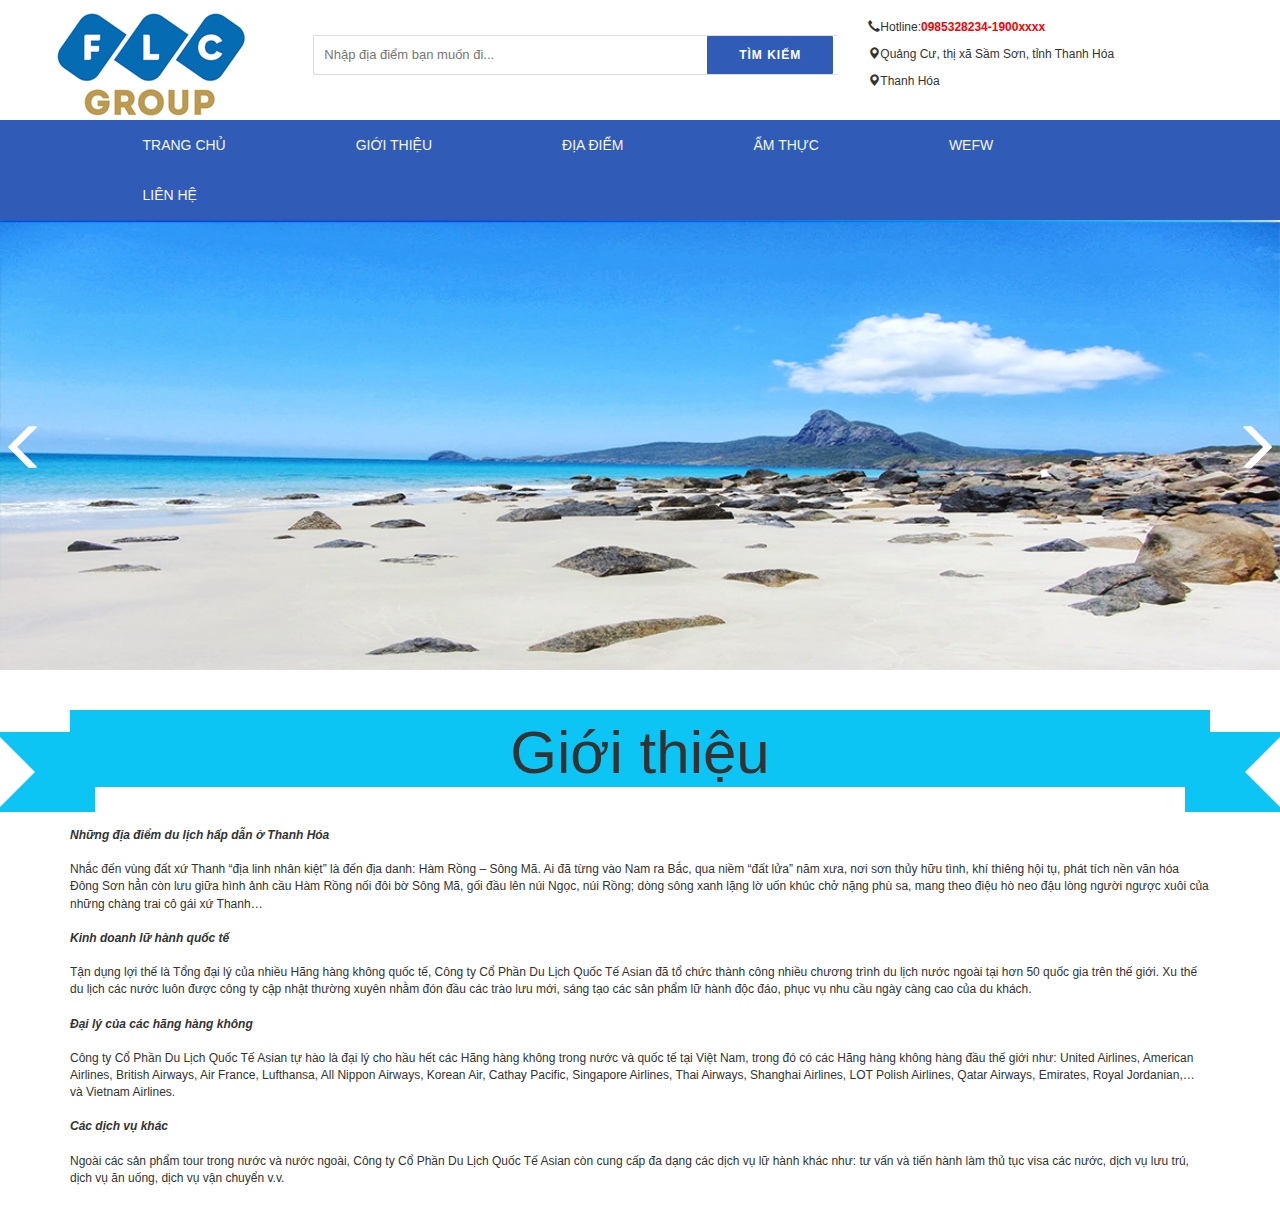
==== about.html @ 5fa5d6b9 "12222" ====
<!DOCTYPE html>
<html lang="en">
<head>
    <meta charset="UTF-8">
    <title>GIỚI THIỆU</title>
    <meta name="viewport" content="width=device-width, initial-scale=1">
    <link rel="stylesheet" href="css/bootstrap.min.css">
    <link rel="stylesheet" href="css/style.css">
    <link rel="stylesheet" href="css/nivo-slider.css" type="text/css"/>


</head>
<body>
<header class="container-fluid">
    <div class="row ">
        <div class="col-lg-2 col-sm-3 col-md-4 col-xs-12 position">
            <a class="logo logo-positon" href="#"><img src="img/logo.png" alt="logo"></a>
        </div>
        <div class="col-lg-6 col-sm-4 col-md-4 col-xs-12 position">
            <div class="search-box">
                <form>
                    <input type="text" name="query" placeholder="Nhập địa điểm bạn muốn đi..." id="search">
                    <button type="submit" id="submit-button" class="search-btn-bg"><span>Tìm kiếm</span></button>
                </form>
            </div>
        </div>
        <div class="col-lg-4 col-sm-5 col-md-4 col-xs-12 position">
            <div class="address-heard logo-positon">
                <p><i class="glyphicon glyphicon-earphone"></i>Hotline:<span style="color: red; font-weight: 600;">0985328234-1900xxxx</span>
                </p>
                <p><i class="glyphicon glyphicon-map-marker"></i>Quảng Cư, thị xã Sầm Sơn, tỉnh Thanh Hóa</p>
                <p><i class="glyphicon glyphicon-map-marker"></i>Thanh Hóa</p>
            </div>
        </div>

    </div>
    <div class="row">
        <nav class="navbar navbar-default navbar-none" role="navigation">
            <!-- Brand and toggle get grouped for better mobile display -->
            <div class="navbar-header">
                <button type="button" class="navbar-toggle" data-toggle="collapse" data-target=".navbar-ex1-collapse">
                    <span class="sr-only">Toggle navigation</span>
                    <span class="icon-bar"></span>
                    <span class="icon-bar"></span>
                    <span class="icon-bar"></span>
                </button>
            </div>

            <!-- Collect the nav links, forms, and other content for toggling -->
            <div class="collapse navbar-collapse navbar-ex1-collapse">
                <ul id="menu-center" class="nav navbar-nav menu-text">
                    <li><a class="text-uppercase" style="color: #f5f5f5;" href="index.html">Trang chủ</a></li>
                    <li><a class="text-uppercase" style="color: #f5f5f5;" href="#">giới thiệu</a></li>
                    <li><a class="text-uppercase" style="color: #f5f5f5;" href="#">Địa điểm</a></li>
                    <li><a class="text-uppercase" style="color: #f5f5f5;" href="#">Ẩm thực</a></li>
                    <li><a class="text-uppercase" style="color: #f5f5f5;" href="#">wefw</a></li>
                    <li><a class="text-uppercase" style="color: #f5f5f5;" href="#">Liên hệ</a></li>
                </ul>
                <!--<ul class="nav navbar-nav navbar-right">-->
                <!--<li><a href="#">Link</a></li>-->
                <!--</ul>-->
            </div><!-- /.navbar-collapse -->
        </nav>
    </div>
    <div class="row">
        <div class="banner">
            <div id="slider" class="nivoSlider" style="height: 450px">
                <img src="img/slider1.png" alt=""/>
                <img src="img/slider2.png" alt="" title=""/>
                <img src="img/sileder3.png" alt="" title=""/>
                <img src="img/slider4.png" alt=""/>
            </div>
            <div id="htmlcaption" class="nivo-html-caption">
                <strong>This</strong> is an example of a <em>HTML</em> caption with <a href="#">a link</a>.
            </div>
        </div>
    </div>
</header>
<div class="main-container col2-right-layout">
    <div class="main container">
        <div class="row">
            <div class="col-xs-12">
                <div class="ribbon">
                    <div class="ribbon-fold"><h2 class="page-title"
                                                 style="text-align: center; font-size: 60px;padding-top: 10px;">Giới
                        thiệu</h2></div>
                </div>
                <div class="page">
                    <p><strong><em>Những địa điểm du lịch hấp dẫn ở Thanh Hóa</em></strong><br/>
                        &nbsp;<br/>
                        Nhắc đến vùng đất xứ Thanh “địa linh nhân kiệt” là đến địa danh: Hàm Rồng – Sông Mã. Ai đã từng
                        vào Nam ra Bắc, qua niềm “đất lửa” năm xưa, nơi sơn thủy hữu tình, khí thiêng hội tụ, phát tích
                        nền văn hóa Đông Sơn hẳn còn lưu giữa hình ảnh cầu Hàm Rồng nối đôi bờ Sông Mã, gối đầu lên núi
                        Ngọc, núi Rồng; dòng sông xanh lặng lờ uốn khúc chở nặng phù sa, mang theo điệu hò neo đậu lòng
                        người ngược xuôi của những chàng trai cô gái xứ Thanh…<br/>
                        &nbsp;<br/>
                        <strong><em>Kinh doanh lữ hành quốc tế</em></strong><br/>
                        &nbsp;<br/>
                        Tận dụng lợi thế là Tổng đại lý của nhiều Hãng hàng không quốc tế, Công ty Cổ Phần Du Lịch Quốc
                        Tế Asian đã tổ chức thành công nhiều chương trình du lịch nước ngoài tại hơn 50 quốc gia trên
                        thế giới. Xu thế du lịch các nước luôn được công ty&nbsp;cập nhật thường xuyên nhằm đón đầu các
                        trào lưu mới, sáng tạo các sản phẩm lữ hành độc đáo, phục vụ nhu cầu ngày càng cao của du khách.<br/>
                        &nbsp;<br/>
                        <strong><em>Đại lý của các hãng hàng không</em></strong><br/>
                        &nbsp;<br/>
                        Công ty Cổ Phần Du Lịch Quốc Tế Asian tự hào là đại lý cho hầu hết các Hãng hàng không trong
                        nước và quốc tế tại Việt Nam, trong đó có các Hãng hàng không hàng đầu thế giới như: United
                        Airlines, American Airlines, British Airways, Air France, Lufthansa, All Nippon Airways, Korean
                        Air, Cathay Pacific, Singapore Airlines, Thai Airways, Shanghai Airlines, LOT Polish Airlines,
                        Qatar Airways, Emirates, Royal Jordanian,… và Vietnam Airlines.<br/>
                        &nbsp;<br/>
                        <strong><em>Các dịch vụ khác</em></strong><br/>
                        &nbsp;<br/>
                        Ngoài các sản phẩm tour trong nước và nước ngoài, Công ty Cổ Phần Du Lịch Quốc Tế Asian còn cung
                        cấp đa dạng các dịch vụ lữ hành khác như: tư vấn và tiến hành làm thủ tục visa các nước, dịch vụ
                        lưu trú, dịch vụ ăn uống, dịch vụ vận chuyển v.v.<br/>
                        &nbsp;</p>

                </div>
            </div>
        </div>
    </div>
</div>
<script src="js/jquery-3.1.1.min.js"></script>
<script src="js/bootstrap.min.js"></script>
<script src="js/jquery.nivo.slider.pack.js" type="text/javascript"></script>
<script type="text/javascript">
    $(window).on('load', function () {
        $('#slider').nivoSlider();
    });
</script>
</body>
</html>
---- css/style.css ----
body {
    font-size: 12px;
    background: #fff;
    vertical-align: middle;
    font-family: 'Roboto', sans-serif;
}
.log img {
    width: 100%;
}
.position {
    position: relative;
    height: 120px;

}
@media (min-width: 1200px) {
    .position {
    padding-left: 100px;

    }
    .logo-positon {
     padding-left: 80px;
    }
    }
.logo-positon {
    position: absolute;
    top: 50%;
    left: 50%;
    transform: translate(-50%, -50%);
}
#menu-center {
    padding: 0 5%;
}
.search-box {
    width: 100%;
    margin: 35px auto 0px;
    float: right;
    position: relative;
    border-radius: 2px;
    border: 1px solid #ddd;
    border-right: none;
}
#search {
    margin: 0;
    width: 75%;
    font-size: 13px;
    height: 36px;
    color: #333;
    border: none;
    padding: 0 10px;
    outline: none;
    float: left;
    border-right: none;
}
.search-btn-bg {
    background-color: #305CB7;
    border: 1px solid #305CB7;
    border-radius: 0 1px 1px 0;
    color: #fff;
    cursor: pointer;
    font-weight: bold;
    height: 38px;
    line-height: 17px;
    padding: 6px 14px;
    text-transform: uppercase;
    font-family: 'Roboto', sans-serif;
    font-size: 12px;
    width: 24%;
    letter-spacing: 1px;
    white-space: nowrap;
}
.title.center {
    height: 83px;
    line-height: 83px;
    background: url(../img/bg-tour-yeu-thich.jpg) no-repeat;
    text-align: center;
    margin-bottom: 20px;
}
.address-heard {
    width: 100%;
    float:left;
    padding-left: 15px;

}
.navbar-none {
    margin-bottom:0;
    border:none;
    background:#305CB7;
    border-radius:0 ;
}
#menu-center li{
    padding:0 50px;
}
#menu-center >li >a {
    font-size: 14px;
}
/*.menu-text {*/
    /*width: 100%;*/
/*}*/
/*.menu-text li {*/
    /*padding: 0 60px;*/
/*}*/
.title-bg {
    height: 83px;
    line-height: 83px;
    background: url(../img/bg-tour-yeu-thich.jpg) no-repeat;
    text-align: center;
    margin-bottom: 20px;
    margin-top: 20px;
}
.title-bg h2 {
    color: #305CB7;
    display: inline-block;
    font-family: 'Roboto', sans-serif;
    font-size: 20px;
    font-weight: 600;
    position: relative;
    text-transform: uppercase;
    letter-spacing: 1px;
    line-height: 83px;
    margin: 0px;
}
/*home*/
.col-item {
    position: relative;
    margin-bottom: 20px;
}
.col-home .item-content {
    background: url("../img/bg_50black.png") repeat;
    position: absolute;
    bottom: 0px;
    width: 100%;
    text-align: left;
    color: #fff;
    padding: 0px 10px;
    font-size: 15px;
    cursor: pointer;
    overflow: hidden;
    display: block;
    height: 86px;
    transition: all 0.3s ease-out 0s;
}
.col-home .col-item:hover .item-content {
    height: 50%;
    color: #FFF301;
}
.col-home .item-content a {
    color: #fff;
    width: 100%;
    display: BLOCK;
}
.col-home .col-item:hover a {
    color: #FFF301;
}
.col-home .col-item:hover .special-price .price {
    color: #FFF301;
}
.col-home .col-home .col-content:hover .info .info-inner .item-title a {
    color: #FFF301;
}
.col-home .special-price .price {
    font-size: 15px;
    color: #FFFFFF;
    font-weight: normal;
}
.col-home .col-item .info .info-inner .item-title {
    padding-top: 10px;
}
.col-home .col-item .info .info-inner .item-title a {
    text-transform: uppercase;
    font-weight: 600;
}
.product-type {
    color:#E33729;
}
.post-image {
    float: left;
    width: 25%;
    margin: 10px 15px;
}
.col-item .price-box {
    margin: 3px 0;
    min-height: 20px;
    float: left;
    margin-left: 15px;
    background: #F5F5F5;
    padding: 15px;
    border: 1px solid #E2E2E2;
}
.col-home .col-item .price-box {
    float: initial!important;
    margin-left: 0;
    background: none!important;
    padding: 0!important;
    border: none!important;
}
.item-type a {
    text-decoration: none;
}
.item-title a {
    text-decoration: none;
}
.image-container {
    position: relative;
}
span.flag {
    background: url(../img/hot.png);
    height: 100px;
    display: block;
    position: absolute;
    top: -4px;
    background-size: 100%;
    /*padding: 0px 0px 0px 10px;*/
    padding-right: 0;
    width: 100px;
    right: 0px;
    color: #fff;
    line-height: 48px;
    text-transform: uppercase;
    /*font-size: 13px;*/
}



/*ưidget*/

.ribbon {
    width: 100%;
    position: relative;
    background: #0CC5F4;
    height: 77px;
    margin: 40px auto;
}

.ribbon::before, .ribbon::after {
    content: "";
    position: absolute;
    display: block;
    bottom: -25px;
    border: 40px solid #0CC5F4;
    z-index: -1;
}

.ribbon::before {
    left: -75px;
    border-right-width: 60px;
    border-left-color: transparent;
}

.ribbon::after {
    right: -75px;
    border-left-width: 60px;
    border-right-color: transparent;
}

.ribbon .ribbon-fold:before,
.ribbon .ribbon-fold:after {
    content: "";
    position: absolute;
    display: block;
    border-style: solid;
    border-color: #0CC5F4 transparent transparent transparent;
    bottom: -25px;
}

.ribbon .ribbon-fold:before {
    left: 0;
    border-width: 25px 0 0 25px;
}

.ribbon .ribbon-fold:after {
    right: 0;
    border-width: 25px 25px 0 0;
}
/*-------footer*/
.social .fb a:before {
    content: "\f09a";
    font-family: FontAwesome;
}
.social .fb a {
    background: #3C5B9B;
    font-size: 18px;
    line-height: 35px;
    display: inline-block;
    width: 35px;
    height: 35px;
    color: #fff;
    text-align: center;
    padding: 0;
}
.social .fb a:hover {
    background: #3C5B9B;
}
.social .tw a:before {
    content: "\f099";
    font-family: FontAwesome;
}
.social .tw a {
    background: #359BED;
    font-size: 18px;
    line-height: 35px;
    display: inline-block;
    width: 35px;
    height: 35px;
    color: #fff;
    text-align: center;
    padding: 0;
}
.social .tw a:hover {
    background: #359BED;
}
.social .googleplus a:before {
    content: "\f0d5";
    font-family: FontAwesome;
}
.social .googleplus a {
    background: #E33729;
    font-size: 18px;
    line-height: 35px;
    display: inline-block;
    width: 35px;
    height: 35px;
    color: #fff;
    text-align: center;
    padding: 0;
}
.social .googleplus a:hover {
    background: #E33729;
}
.social .rss a:before {
    content: "\f09e";
    font-family: FontAwesome;
}
.social .rss a {
    content: "\f09e";
    font-family: FontAwesome;
    background: #FD9F13;
    font-size: 18px;
    line-height: 35px;
    display: inline-block;
    width: 35px;
    height: 35px;
    color: #fff;
    text-align: center;
    padding: 0;
}
.social .rss a:hover {
    background: #FD9F13;
}
.social .pintrest a:before {
    content: "\f0d3";
    font-family: FontAwesome;
}
.social .pintrest a {
    content: "\f0d3";
    font-family: FontAwesome;
    background: #cb2027;
    font-size: 18px;
    line-height: 35px;
    display: inline-block;
    width: 35px;
    height: 35px;
    color: #fff;
    text-align: center;
    padding: 0;
}
.social .pintrest a:hover {
    background: #cb2027;
}
.social .linkedin a:before {
    content: "\f0e1";
    font-family: FontAwesome;
}
.social .linkedin a {
    content: "\f0e1";
    font-family: FontAwesome;
    background: #027ba5;
    font-size: 18px;
    line-height: 35px;
    display: inline-block;
    width: 35px;
    height: 35px;
    color: #fff;
    text-align: center;
    padding: 0;
}
.social .linkedin a:hover {
    background: #027ba5;
}
.social .youtube a:before {
    content: "\f167";
    font-family: FontAwesome;
}
.social .youtube a {
    background: #F03434;
    font-size: 18px;
    line-height: 35px;
    display: inline-block;
    width: 35px;
    height: 35px;
    color: #fff;
    text-align: center;
    padding: 0;
}
.social .youtube a:hover {
    background: #F03434;
}
.social {
    position: fixed;
    z-index: 10;
    right: 0px;
    bottom: 0
}
.social ul {
    float: left;
    margin: 0px;
    list-style: none;
    padding: 0px;
}
.social ul li {
    margin: 0px 0px 0px 7px;
    display: block;
}
.social a {
    transition: background 400ms ease-in-out;
}
#toTop {
    color: #fff;
    text-align: center;
    bottom: 30px;
    display: none;
    height: 35px;
    line-height: 35px;
    overflow: hidden;
    position: fixed;
    right: 35px;
    text-decoration: none;
    width: 40px;
    background: url(../img/to-top-arrow.png) no-repeat center;
    background-color: #000;
    text-transform: uppercase;
    z-index: 100;
}
#toTop:hover {
    color: #fff;
    background-color: #000;
}
.bg-footer {
    background-color: #000000;
    font-family: 'Roboto', sans-serif;
    font-size: 15px;
}
.footer-icon i {
    padding-right: 15px;
}
.footer-pad h4{
    text-align: center;
    color:#ffffff ;
}
.footer-pad li {
    float: left;
    padding-left: 10px;
    padding-bottom: 5px;
}
a:hover{
    text-decoration: none;
}
.contacts-info {
    color: #ffffff;
}
---- css/nivo-slider.css ----
.nivoSlider {
	position:relative;
	width:100%;
	height:auto;
	overflow: hidden;
}
.nivoSlider img {
	position:absolute;
	top:0px;
	left:0px;
	max-width: none;

}
.nivo-main-image {
	display: block !important;
	position: relative !important; 
	width: 100% !important;
}

/* If an image is wrapped in a link */
.nivoSlider a.nivo-imageLink {
	position:absolute;
	top:0px;
	left:0px;
	width:100%;
	height:100%;
	border:0;
	padding:0;
	margin:0;
	z-index:6;
	display:none;
	background:white; 
	filter:alpha(opacity=0); 
	opacity:0;
}
/* The slices and boxes in the Slider */
.nivo-slice {
	display:block;
	position:absolute;
	z-index:5;
	height:100%;
	top:0;
}
.nivo-box {
	display:block;
	position:absolute;
	z-index:5;
	overflow:hidden;
}
.nivo-box img { display:block; }

/* Caption styles */
.nivo-caption {
	position:absolute;
	left:0px;
	bottom:0px;
	background:#000;
	color:#fff;
	width:100%;
	z-index:8;
	padding: 5px 10px;
	opacity: 0.8;
	overflow: hidden;
	display: none;
	-moz-opacity: 0.8;
	filter:alpha(opacity=8);
	-webkit-box-sizing: border-box; /* Safari/Chrome, other WebKit */
	-moz-box-sizing: border-box;    /* Firefox, other Gecko */
	box-sizing: border-box;         /* Opera/IE 8+ */
}
.nivo-caption p {
	padding:5px;
	margin:0;
}
.nivo-caption a {
	display:inline !important;
}
.nivo-html-caption {
    display:none;
}
/* Direction nav styles (e.g. Next & Prev) */
.nivo-directionNav a {
	position:absolute;
	top:45%;
	z-index:9;
	cursor:pointer;
	text-decoration: none;
}
.nivo-prevNav {
	left:0px;
	font-size: 50px;
	color: #ffffff;
}
.nivo-nextNav {
	right:0px;
	font-size: 50px;
	color: #ffffff;
}
/* Control nav styles (e.g. 1,2,3...) */
/*.nivo-controlNav {*/
	/*text-align:center;*/
	/*padding: 15px 0;*/
/*}*/
/*.nivo-controlNav a {*/
	/*cursor:pointer;*/
/*}*/
/*.nivo-controlNav a.active {*/
	/*font-weight:bold;*/
/*}*/
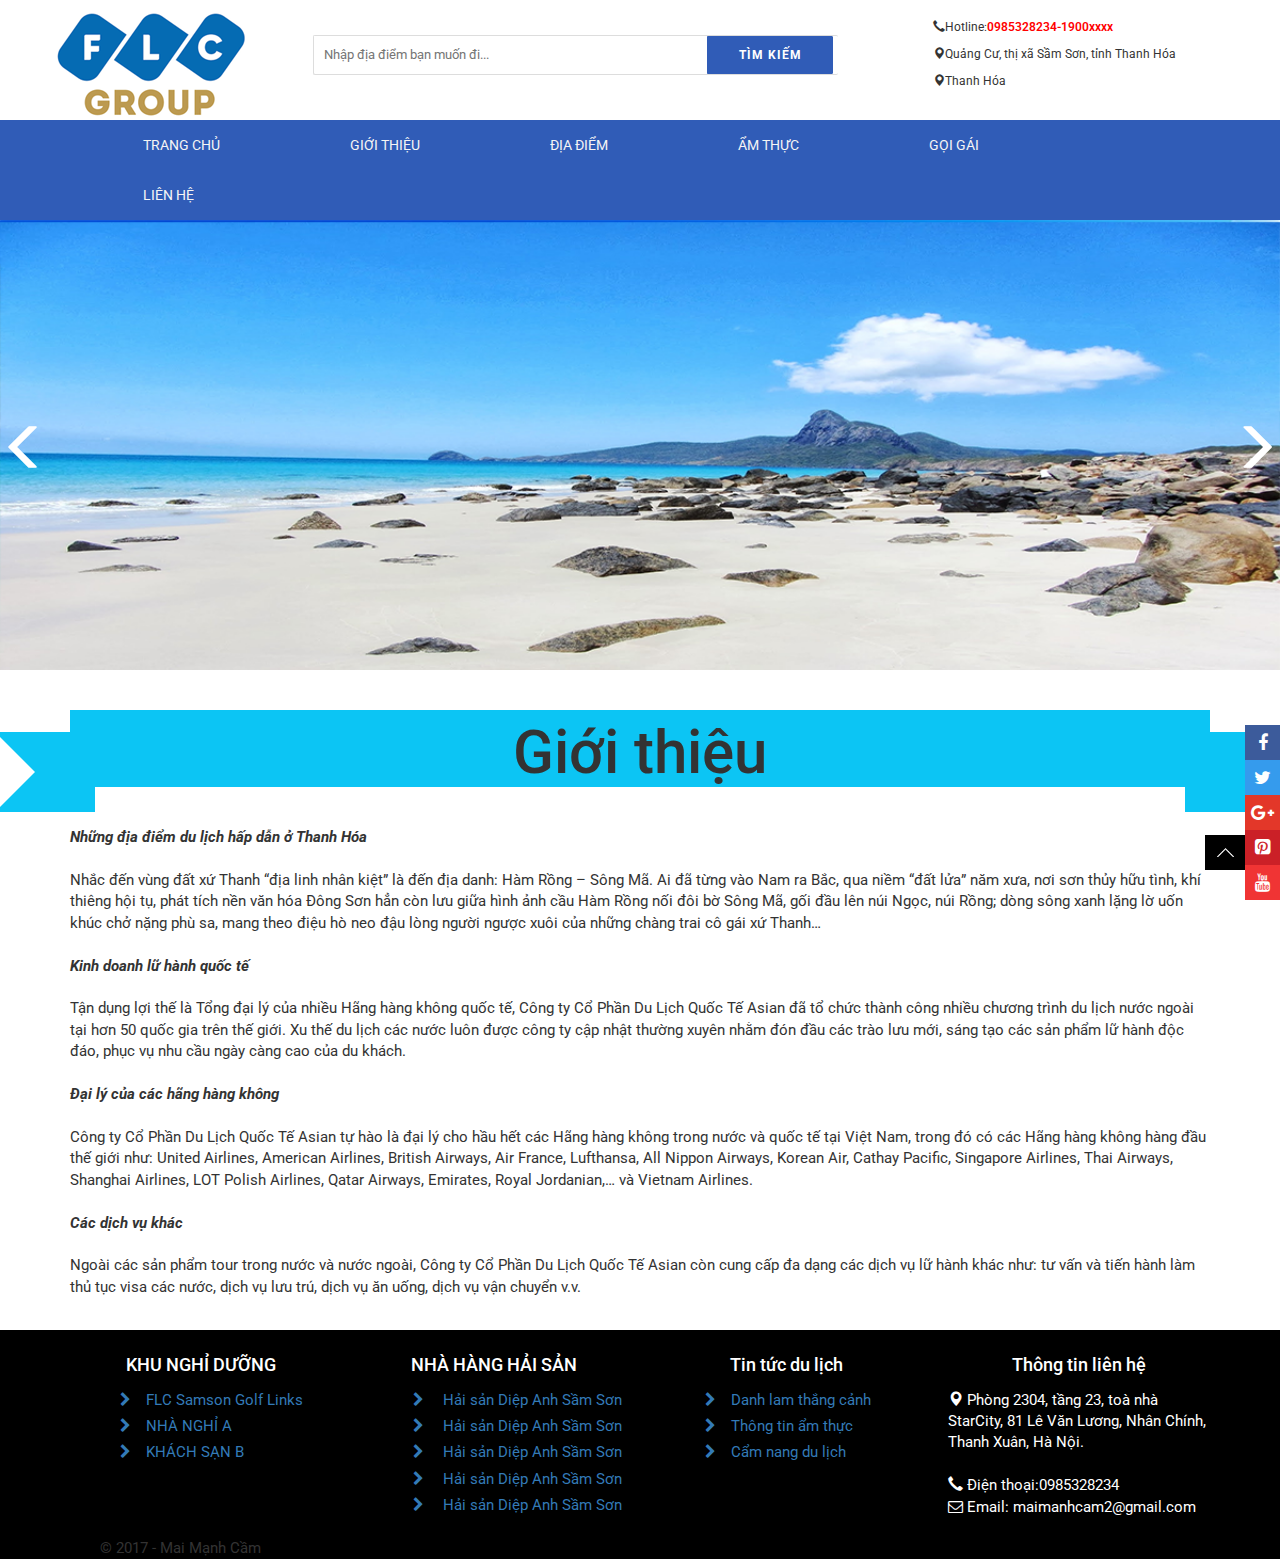
==== commit e7b0468d: "lan2" ====
--- a/about.html
+++ b/about.html
@@ -2,13 +2,15 @@
 <html lang="en">
 <head>
     <meta charset="UTF-8">
-    <title>GIỚI THIỆU</title>
+    <title>XỨ THANH</title>
     <meta name="viewport" content="width=device-width, initial-scale=1">
     <link rel="stylesheet" href="css/bootstrap.min.css">
     <link rel="stylesheet" href="css/style.css">
     <link rel="stylesheet" href="css/nivo-slider.css" type="text/css"/>
-
-
+    <link href="https://maxcdn.bootstrapcdn.com/font-awesome/4.7.0/css/font-awesome.min.css" rel="stylesheet"
+          integrity="sha384-wvfXpqpZZVQGK6TAh5PVlGOfQNHSoD2xbE+QkPxCAFlNEevoEH3Sl0sibVcOQVnN" crossorigin="anonymous">
+    <link href='//fonts.googleapis.com/css?family=Roboto:400,500,700' rel='stylesheet' type='text/css'/>
+    <link href="https://fonts.googleapis.com/css?family=Roboto" rel="stylesheet">
 </head>
 <body>
 <header class="container-fluid">
@@ -48,12 +50,12 @@
 
             <!-- Collect the nav links, forms, and other content for toggling -->
             <div class="collapse navbar-collapse navbar-ex1-collapse">
-                <ul id="menu-center" class="nav navbar-nav menu-text">
-                    <li><a class="text-uppercase" style="color: #f5f5f5;" href="index.html">Trang chủ</a></li>
-                    <li><a class="text-uppercase" style="color: #f5f5f5;" href="#">giới thiệu</a></li>
+                <ul id="menu-center" class="nav navbar-nav menu-text ">
+                    <li><a class="text-uppercase" style="color: #f5f5f5;" href="#">Trang chủ</a></li>
+                    <li><a class="text-uppercase" style="color: #f5f5f5;" href="about.html">giới thiệu</a></li>
                     <li><a class="text-uppercase" style="color: #f5f5f5;" href="#">Địa điểm</a></li>
                     <li><a class="text-uppercase" style="color: #f5f5f5;" href="#">Ẩm thực</a></li>
-                    <li><a class="text-uppercase" style="color: #f5f5f5;" href="#">wefw</a></li>
+                    <li><a class="text-uppercase" style="color: #f5f5f5;" href="#">gọi gái</a></li>
                     <li><a class="text-uppercase" style="color: #f5f5f5;" href="#">Liên hệ</a></li>
                 </ul>
                 <!--<ul class="nav navbar-nav navbar-right">-->
@@ -121,6 +123,66 @@
         </div>
     </div>
 </div>
+<footer class="container-fluid bg-footer">
+    <div class="container">
+        <div class="row">
+            <div class="col-md-3 col-sm-4 footer-pad">
+                <h4>KHU NGHỈ DƯỠNG</h4>
+                <ul class="footer-icon" style="list-style: none;">
+                    <li class=""><a href=""><i class="fa fa-chevron-right" aria-hidden="true"></i>FLC Samson Golf Links</a></li>
+                    <li class=""><a href=""><i class="fa fa-chevron-right" aria-hidden="true"></i>NHÀ NGHỈ A</a></li>
+                    <li class=""><a href=""><i class="fa fa-chevron-right" aria-hidden="true"></i>KHÁCH SẠN B</a></li>
+                </ul>
+            </div>
+            <div class="col-md-3 col-sm-4 footer-pad">
+                <h4>NHÀ HÀNG HẢI SẢN</h4>
+                <ul class="footer-icon" style="list-style: none;">
+                    <li class="first"><a href=""><i class="fa fa-chevron-right" aria-hidden="true"></i> Hải sản Diệp Anh Sầm Sơn</a></li>
+                    <li class="first"><a href=""><i class="fa fa-chevron-right" aria-hidden="true"></i> Hải sản Diệp Anh Sầm Sơn</a></li>
+                    <li class="first"><a href=""><i class="fa fa-chevron-right" aria-hidden="true"></i> Hải sản Diệp Anh Sầm Sơn</a></li>
+                    <li class="first"><a href=""><i class="fa fa-chevron-right" aria-hidden="true"></i> Hải sản Diệp Anh Sầm Sơn</a></li>
+                    <li class="first"><a href=""><i class="fa fa-chevron-right" aria-hidden="true"></i> Hải sản Diệp Anh Sầm Sơn</a></li>
+                </ul>
+            </div>
+            <div class="col-md-3 col-sm-4 footer-pad">
+                <h4>Tin tức du lịch</h4>
+                <ul class="footer-icon" style="list-style: none;">
+                    <li class=""><a href=""><i class="fa fa-chevron-right" aria-hidden="true"></i>Danh lam thắng cảnh</a></li>
+                    <li class=""><a href=""><i class="fa fa-chevron-right" aria-hidden="true"></i>Thông tin ẩm thực</a></li>
+                    <li class=""><a href=""><i class="fa fa-chevron-right" aria-hidden="true"></i>Cẩm nang du lịch</a></li>
+                </ul>
+            </div>
+            <div class="col-md-3 col-sm-4 footer-pad">
+                <h4>Thông tin liên hệ</h4>
+                <div class="contacts-info">
+                    <address>
+                        <i class="glyphicon glyphicon-map-marker"></i>&nbsp;Phòng 2304, tầng 23, toà nhà StarCity, 81 Lê Văn Lương, Nhân
+                        Chính,
+                        Thanh Xuân, Hà Nội.
+                        <address>
+                            <br><i class="glyphicon glyphicon-earphone"></i>&nbsp;Điện thoại:0985328234
+                            <br><i class="fa fa-envelope-o" aria-hidden="true"></i>&nbsp;Email: maimanhcam2@gmail.com
+                        </address>
+                    </address>
+                </div>
+            </div>
+        </div>
+        <div class="footer-bottom container">
+            <div class="col-xs-12 coppyright">&copy; 2017 - Mai Mạnh Cầm</div>
+        </div>
+    </div>
+    <div class="social">
+        <ul>
+            <li class="fb"><a href=""></a></li>
+            <li class="tw"><a href=""></a></li>
+            <li class="googleplus"><a href=""></a></li>
+            <li class="pintrest"><a href=""></a></li>
+            <li class="youtube"><a href=""></a></li>
+        </ul>
+        <a href="#" id="toTop" style="display: block;"><span id="toTopHover" style="opacity: 0;"></span></a>
+    </div>
+
+</footer>
 <script src="js/jquery-3.1.1.min.js"></script>
 <script src="js/bootstrap.min.js"></script>
 <script src="js/jquery.nivo.slider.pack.js" type="text/javascript"></script>
@@ -128,6 +190,20 @@
     $(window).on('load', function () {
         $('#slider').nivoSlider();
     });
+    (function () {
+        // Ẩn hiện icon go-top
+        $(window).scroll(function () {
+            if ($(window).scrollTop() == 0) {
+                $('#toTop').stop(false, true).fadeOut(600);
+            } else {
+                $('#toTop').stop(false, true).fadeIn(600);
+            }
+        });
+        $('#toTop').click(function () {
+            $('body,html').animate({scrollTop: 0}, 400);
+            return false;
+        })
+    })(jQuery);
 </script>
 </body>
-</html>+</html>
--- a/css/style.css
+++ b/css/style.css
@@ -78,8 +78,6 @@
 .address-heard {
     width: 100%;
     float:left;
-    padding-left: 15px;
-
 }
 .navbar-none {
     margin-bottom:0;
@@ -92,6 +90,16 @@
 }
 #menu-center >li >a {
     font-size: 14px;
+}
+@media (min-width: 1400px) {
+    .address-heard {
+        width: 100%;
+        float:left;
+        padding-left: 170px;
+    }
+    #menu-center li {
+        padding: 0 90px;
+    }
 }
 /*.menu-text {*/
     /*width: 100%;*/
@@ -455,6 +463,10 @@
 .footer-pad h4{
     text-align: center;
     color:#ffffff ;
+    padding-bottom: 5px;
+}
+.footer-pad {
+    padding-top: 15px;
 }
 .footer-pad li {
     float: left;
@@ -466,4 +478,9 @@
 }
 .contacts-info {
     color: #ffffff;
+}
+/*about*/
+.page {
+    font-family: 'Roboto', sans-serif;
+    font-size: 15px;
 }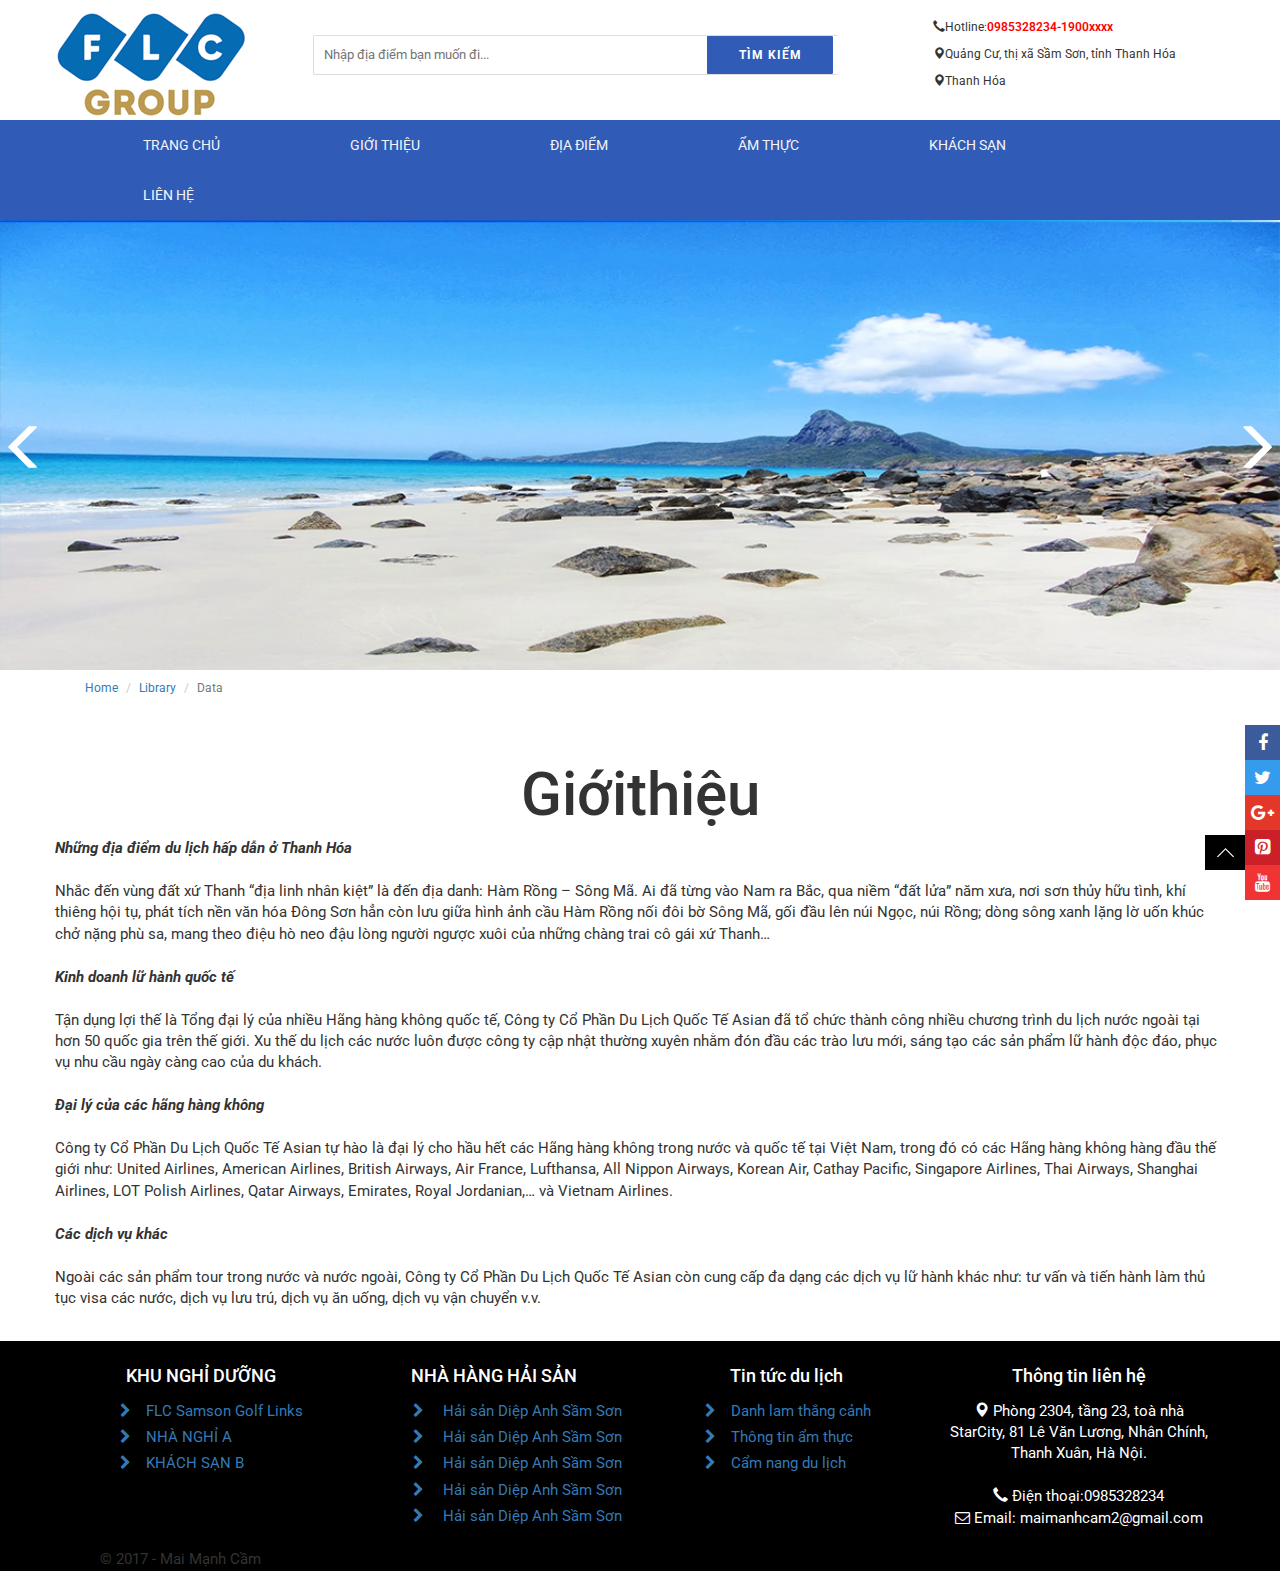
==== commit 94d6582a: "14/3/2017" ====
--- a/about.html
+++ b/about.html
@@ -2,7 +2,7 @@
 <html lang="en">
 <head>
     <meta charset="UTF-8">
-    <title>XỨ THANH</title>
+    <title>GIỚI THIỆU</title>
     <meta name="viewport" content="width=device-width, initial-scale=1">
     <link rel="stylesheet" href="css/bootstrap.min.css">
     <link rel="stylesheet" href="css/style.css">
@@ -51,11 +51,11 @@
             <!-- Collect the nav links, forms, and other content for toggling -->
             <div class="collapse navbar-collapse navbar-ex1-collapse">
                 <ul id="menu-center" class="nav navbar-nav menu-text ">
-                    <li><a class="text-uppercase" style="color: #f5f5f5;" href="#">Trang chủ</a></li>
+                    <li><a class="text-uppercase" style="color: #f5f5f5;" href="index.html">Trang chủ</a></li>
                     <li><a class="text-uppercase" style="color: #f5f5f5;" href="about.html">giới thiệu</a></li>
                     <li><a class="text-uppercase" style="color: #f5f5f5;" href="#">Địa điểm</a></li>
                     <li><a class="text-uppercase" style="color: #f5f5f5;" href="#">Ẩm thực</a></li>
-                    <li><a class="text-uppercase" style="color: #f5f5f5;" href="#">gọi gái</a></li>
+                    <li><a class="text-uppercase" style="color: #f5f5f5;" href="#">Khách sạn</a></li>
                     <li><a class="text-uppercase" style="color: #f5f5f5;" href="#">Liên hệ</a></li>
                 </ul>
                 <!--<ul class="nav navbar-nav navbar-right">-->
@@ -78,58 +78,80 @@
         </div>
     </div>
 </header>
-<div class="main-container col2-right-layout">
-    <div class="main container">
+<section class="container">
+    <div class="row">
+        <div class="col-lg-12 col-xs-12 col-sm-12 ">
+            <ol class="breadcrumb breadcrumb-bg">
+                <li><a href="#">Home</a></li>
+                <li><a href="#">Library</a></li>
+                <li class="active">Data</li>
+            </ol>
+        </div>
+    </div>
+    <div class="row">
         <div class="row">
-            <div class="col-xs-12">
+            <div class="col-lg-12 col-xs-12 col-sm-12">
                 <div class="ribbon">
-                    <div class="ribbon-fold"><h2 class="page-title"
-                                                 style="text-align: center; font-size: 60px;padding-top: 10px;">Giới
-                        thiệu</h2></div>
+                        <h2 class="" style="text-align: center; font-size: 60px;padding-top: 10px;">
+                            Giớithiệu</h2>
                 </div>
                 <div class="page">
                     <p><strong><em>Những địa điểm du lịch hấp dẫn ở Thanh Hóa</em></strong><br/>
                         &nbsp;<br/>
-                        Nhắc đến vùng đất xứ Thanh “địa linh nhân kiệt” là đến địa danh: Hàm Rồng – Sông Mã. Ai đã từng
-                        vào Nam ra Bắc, qua niềm “đất lửa” năm xưa, nơi sơn thủy hữu tình, khí thiêng hội tụ, phát tích
-                        nền văn hóa Đông Sơn hẳn còn lưu giữa hình ảnh cầu Hàm Rồng nối đôi bờ Sông Mã, gối đầu lên núi
-                        Ngọc, núi Rồng; dòng sông xanh lặng lờ uốn khúc chở nặng phù sa, mang theo điệu hò neo đậu lòng
+                        Nhắc đến vùng đất xứ Thanh “địa linh nhân kiệt” là đến địa danh: Hàm Rồng – Sông Mã. Ai
+                        đã từng
+                        vào Nam ra Bắc, qua niềm “đất lửa” năm xưa, nơi sơn thủy hữu tình, khí thiêng hội tụ,
+                        phát tích
+                        nền văn hóa Đông Sơn hẳn còn lưu giữa hình ảnh cầu Hàm Rồng nối đôi bờ Sông Mã, gối đầu
+                        lên núi
+                        Ngọc, núi Rồng; dòng sông xanh lặng lờ uốn khúc chở nặng phù sa, mang theo điệu hò neo
+                        đậu lòng
                         người ngược xuôi của những chàng trai cô gái xứ Thanh…<br/>
                         &nbsp;<br/>
                         <strong><em>Kinh doanh lữ hành quốc tế</em></strong><br/>
                         &nbsp;<br/>
-                        Tận dụng lợi thế là Tổng đại lý của nhiều Hãng hàng không quốc tế, Công ty Cổ Phần Du Lịch Quốc
-                        Tế Asian đã tổ chức thành công nhiều chương trình du lịch nước ngoài tại hơn 50 quốc gia trên
-                        thế giới. Xu thế du lịch các nước luôn được công ty&nbsp;cập nhật thường xuyên nhằm đón đầu các
-                        trào lưu mới, sáng tạo các sản phẩm lữ hành độc đáo, phục vụ nhu cầu ngày càng cao của du khách.<br/>
+                        Tận dụng lợi thế là Tổng đại lý của nhiều Hãng hàng không quốc tế, Công ty Cổ Phần Du
+                        Lịch Quốc
+                        Tế Asian đã tổ chức thành công nhiều chương trình du lịch nước ngoài tại hơn 50 quốc gia
+                        trên
+                        thế giới. Xu thế du lịch các nước luôn được công ty&nbsp;cập nhật thường xuyên nhằm đón
+                        đầu các
+                        trào lưu mới, sáng tạo các sản phẩm lữ hành độc đáo, phục vụ nhu cầu ngày càng cao của
+                        du khách.<br/>
                         &nbsp;<br/>
                         <strong><em>Đại lý của các hãng hàng không</em></strong><br/>
                         &nbsp;<br/>
-                        Công ty Cổ Phần Du Lịch Quốc Tế Asian tự hào là đại lý cho hầu hết các Hãng hàng không trong
-                        nước và quốc tế tại Việt Nam, trong đó có các Hãng hàng không hàng đầu thế giới như: United
-                        Airlines, American Airlines, British Airways, Air France, Lufthansa, All Nippon Airways, Korean
-                        Air, Cathay Pacific, Singapore Airlines, Thai Airways, Shanghai Airlines, LOT Polish Airlines,
+                        Công ty Cổ Phần Du Lịch Quốc Tế Asian tự hào là đại lý cho hầu hết các Hãng hàng
+                        không trong
+                        nước và quốc tế tại Việt Nam, trong đó có các Hãng hàng không hàng đầu thế giới như:
+                        United
+                        Airlines, American Airlines, British Airways, Air France, Lufthansa, All Nippon Airways,
+                        Korean
+                        Air, Cathay Pacific, Singapore Airlines, Thai Airways, Shanghai Airlines, LOT Polish
+                        Airlines,
                         Qatar Airways, Emirates, Royal Jordanian,… và Vietnam Airlines.<br/>
                         &nbsp;<br/>
                         <strong><em>Các dịch vụ khác</em></strong><br/>
                         &nbsp;<br/>
-                        Ngoài các sản phẩm tour trong nước và nước ngoài, Công ty Cổ Phần Du Lịch Quốc Tế Asian còn cung
-                        cấp đa dạng các dịch vụ lữ hành khác như: tư vấn và tiến hành làm thủ tục visa các nước, dịch vụ
+                        Ngoài các sản phẩm tour trong nước và nước ngoài, Công ty Cổ Phần Du Lịch Quốc Tế Asian
+                        còn cung
+                        cấp đa dạng các dịch vụ lữ hành khác như: tư vấn và tiến hành làm thủ tục visa các nước,
+                        dịch vụ
                         lưu trú, dịch vụ ăn uống, dịch vụ vận chuyển v.v.<br/>
                         &nbsp;</p>
-
                 </div>
             </div>
         </div>
     </div>
-</div>
+</section>
 <footer class="container-fluid bg-footer">
     <div class="container">
         <div class="row">
             <div class="col-md-3 col-sm-4 footer-pad">
                 <h4>KHU NGHỈ DƯỠNG</h4>
                 <ul class="footer-icon" style="list-style: none;">
-                    <li class=""><a href=""><i class="fa fa-chevron-right" aria-hidden="true"></i>FLC Samson Golf Links</a></li>
+                    <li class=""><a href=""><i class="fa fa-chevron-right" aria-hidden="true"></i>FLC Samson Golf Links</a>
+                    </li>
                     <li class=""><a href=""><i class="fa fa-chevron-right" aria-hidden="true"></i>NHÀ NGHỈ A</a></li>
                     <li class=""><a href=""><i class="fa fa-chevron-right" aria-hidden="true"></i>KHÁCH SẠN B</a></li>
                 </ul>
@@ -137,26 +159,35 @@
             <div class="col-md-3 col-sm-4 footer-pad">
                 <h4>NHÀ HÀNG HẢI SẢN</h4>
                 <ul class="footer-icon" style="list-style: none;">
-                    <li class="first"><a href=""><i class="fa fa-chevron-right" aria-hidden="true"></i> Hải sản Diệp Anh Sầm Sơn</a></li>
-                    <li class="first"><a href=""><i class="fa fa-chevron-right" aria-hidden="true"></i> Hải sản Diệp Anh Sầm Sơn</a></li>
-                    <li class="first"><a href=""><i class="fa fa-chevron-right" aria-hidden="true"></i> Hải sản Diệp Anh Sầm Sơn</a></li>
-                    <li class="first"><a href=""><i class="fa fa-chevron-right" aria-hidden="true"></i> Hải sản Diệp Anh Sầm Sơn</a></li>
-                    <li class="first"><a href=""><i class="fa fa-chevron-right" aria-hidden="true"></i> Hải sản Diệp Anh Sầm Sơn</a></li>
+                    <li class="first"><a href=""><i class="fa fa-chevron-right" aria-hidden="true"></i> Hải sản Diệp Anh
+                        Sầm Sơn</a></li>
+                    <li class="first"><a href=""><i class="fa fa-chevron-right" aria-hidden="true"></i> Hải sản Diệp Anh
+                        Sầm Sơn</a></li>
+                    <li class="first"><a href=""><i class="fa fa-chevron-right" aria-hidden="true"></i> Hải sản Diệp Anh
+                        Sầm Sơn</a></li>
+                    <li class="first"><a href=""><i class="fa fa-chevron-right" aria-hidden="true"></i> Hải sản Diệp Anh
+                        Sầm Sơn</a></li>
+                    <li class="first"><a href=""><i class="fa fa-chevron-right" aria-hidden="true"></i> Hải sản Diệp Anh
+                        Sầm Sơn</a></li>
                 </ul>
             </div>
             <div class="col-md-3 col-sm-4 footer-pad">
                 <h4>Tin tức du lịch</h4>
                 <ul class="footer-icon" style="list-style: none;">
-                    <li class=""><a href=""><i class="fa fa-chevron-right" aria-hidden="true"></i>Danh lam thắng cảnh</a></li>
-                    <li class=""><a href=""><i class="fa fa-chevron-right" aria-hidden="true"></i>Thông tin ẩm thực</a></li>
-                    <li class=""><a href=""><i class="fa fa-chevron-right" aria-hidden="true"></i>Cẩm nang du lịch</a></li>
+                    <li class=""><a href=""><i class="fa fa-chevron-right" aria-hidden="true"></i>Danh lam thắng
+                        cảnh</a></li>
+                    <li class=""><a href=""><i class="fa fa-chevron-right" aria-hidden="true"></i>Thông tin ẩm thực</a>
+                    </li>
+                    <li class=""><a href=""><i class="fa fa-chevron-right" aria-hidden="true"></i>Cẩm nang du lịch</a>
+                    </li>
                 </ul>
             </div>
             <div class="col-md-3 col-sm-4 footer-pad">
                 <h4>Thông tin liên hệ</h4>
                 <div class="contacts-info">
                     <address>
-                        <i class="glyphicon glyphicon-map-marker"></i>&nbsp;Phòng 2304, tầng 23, toà nhà StarCity, 81 Lê Văn Lương, Nhân
+                        <i class="glyphicon glyphicon-map-marker"></i>&nbsp;Phòng 2304, tầng 23, toà nhà StarCity, 81 Lê
+                        Văn Lương, Nhân
                         Chính,
                         Thanh Xuân, Hà Nội.
                         <address>
--- a/css/style.css
+++ b/css/style.css
@@ -4,32 +4,57 @@
     vertical-align: middle;
     font-family: 'Roboto', sans-serif;
 }
+
+.category-img-with img {
+    width: 100%;
+    vertical-align: middle;
+}
+.category-title h2 {
+    color: #fff;
+    text-align: center;
+    font-size: 24px;
+    text-transform: uppercase;
+    margin-bottom: 20px;
+    background: #C52D2F;
+    padding: 5px;
+    border-radius: 4px;
+}
 .log img {
     width: 100%;
 }
+
 .position {
     position: relative;
     height: 120px;
 
 }
+
+.position-re-tour {
+    margin-top: 10px;
+}
+
 @media (min-width: 1200px) {
     .position {
-    padding-left: 100px;
+        padding-left: 100px;
 
     }
+
     .logo-positon {
-     padding-left: 80px;
+        padding-left: 80px;
     }
-    }
+}
+
 .logo-positon {
     position: absolute;
     top: 50%;
     left: 50%;
     transform: translate(-50%, -50%);
 }
+
 #menu-center {
     padding: 0 5%;
 }
+
 .search-box {
     width: 100%;
     margin: 35px auto 0px;
@@ -39,6 +64,7 @@
     border: 1px solid #ddd;
     border-right: none;
 }
+
 #search {
     margin: 0;
     width: 75%;
@@ -51,6 +77,7 @@
     float: left;
     border-right: none;
 }
+
 .search-btn-bg {
     background-color: #305CB7;
     border: 1px solid #305CB7;
@@ -68,6 +95,7 @@
     letter-spacing: 1px;
     white-space: nowrap;
 }
+
 .title.center {
     height: 83px;
     line-height: 83px;
@@ -75,37 +103,56 @@
     text-align: center;
     margin-bottom: 20px;
 }
+
 .address-heard {
     width: 100%;
-    float:left;
-}
+    float: left;
+}
+
 .navbar-none {
-    margin-bottom:0;
-    border:none;
-    background:#305CB7;
-    border-radius:0 ;
-}
-#menu-center li{
-    padding:0 50px;
-}
-#menu-center >li >a {
+    margin-bottom: 0;
+    border: none;
+    background: #305CB7;
+    border-radius: 0;
+}
+
+#menu-center li {
+    padding: 0 50px;
+}
+
+#menu-center > li > a {
     font-size: 14px;
 }
-@media (min-width: 1400px) {
+
+@media (min-width: 1440px) {
     .address-heard {
         width: 100%;
-        float:left;
+        float: left;
         padding-left: 170px;
     }
+
+    #menu-center li {
+        padding: 0 55px;
+    }
+}
+
+@media (min-width: 1900px) {
+    .address-heard {
+        width: 100%;
+        float: left;
+        padding-left: 170px;
+    }
+
     #menu-center li {
         padding: 0 90px;
     }
 }
+
 /*.menu-text {*/
-    /*width: 100%;*/
+/*width: 100%;*/
 /*}*/
 /*.menu-text li {*/
-    /*padding: 0 60px;*/
+/*padding: 0 60px;*/
 /*}*/
 .title-bg {
     height: 83px;
@@ -115,6 +162,7 @@
     margin-bottom: 20px;
     margin-top: 20px;
 }
+
 .title-bg h2 {
     color: #305CB7;
     display: inline-block;
@@ -127,11 +175,13 @@
     line-height: 83px;
     margin: 0px;
 }
+
 /*home*/
 .col-item {
     position: relative;
     margin-bottom: 20px;
 }
+
 .col-home .item-content {
     background: url("../img/bg_50black.png") repeat;
     position: absolute;
@@ -147,44 +197,55 @@
     height: 86px;
     transition: all 0.3s ease-out 0s;
 }
+
 .col-home .col-item:hover .item-content {
     height: 50%;
     color: #FFF301;
 }
+
 .col-home .item-content a {
     color: #fff;
     width: 100%;
     display: BLOCK;
 }
+
 .col-home .col-item:hover a {
     color: #FFF301;
 }
+
 .col-home .col-item:hover .special-price .price {
     color: #FFF301;
 }
+
 .col-home .col-home .col-content:hover .info .info-inner .item-title a {
     color: #FFF301;
 }
+
 .col-home .special-price .price {
     font-size: 15px;
     color: #FFFFFF;
     font-weight: normal;
 }
+
 .col-home .col-item .info .info-inner .item-title {
     padding-top: 10px;
 }
+
 .col-home .col-item .info .info-inner .item-title a {
     text-transform: uppercase;
     font-weight: 600;
 }
+
 .product-type {
-    color:#E33729;
-}
+    color: #E33729;
+}
+
 .post-image {
     float: left;
     width: 25%;
     margin: 10px 15px;
 }
+
 .col-item .price-box {
     margin: 3px 0;
     min-height: 20px;
@@ -194,32 +255,58 @@
     padding: 15px;
     border: 1px solid #E2E2E2;
 }
+
 .col-home .col-item .price-box {
-    float: initial!important;
+    float: initial !important;
     margin-left: 0;
-    background: none!important;
-    padding: 0!important;
-    border: none!important;
-}
+    background: none !important;
+    padding: 0 !important;
+    border: none !important;
+}
+
 .item-type a {
     text-decoration: none;
 }
+
 .item-title a {
     text-decoration: none;
 }
+
 .image-container {
     position: relative;
 }
+
+.image-container img {
+    width: 100%;
+}
+
 span.flag {
-    background: url(../img/hot.png);
-    height: 100px;
+    background: url(../img/hot.gif);
+    height: 15px;
+    display: block;
+    position: absolute;
+    top: 0px;
+    background-size: 100%;
+    /*padding: 0px 0px 0px 10px;*/
+    padding-right: 0;
+    width: 30px;
+    right: 0px;
+    color: #fff;
+    line-height: 48px;
+    text-transform: uppercase;
+    /*font-size: 13px;*/
+}
+
+span.new {
+    background: url(../img/new20.gif);
+    height: 45px;
     display: block;
     position: absolute;
     top: -4px;
     background-size: 100%;
     /*padding: 0px 0px 0px 10px;*/
     padding-right: 0;
-    width: 100px;
+    width: 50px;
     right: 0px;
     color: #fff;
     line-height: 48px;
@@ -227,63 +314,14 @@
     /*font-size: 13px;*/
 }
 
-
-
 /*ưidget*/
 
-.ribbon {
-    width: 100%;
-    position: relative;
-    background: #0CC5F4;
-    height: 77px;
-    margin: 40px auto;
-}
-
-.ribbon::before, .ribbon::after {
-    content: "";
-    position: absolute;
-    display: block;
-    bottom: -25px;
-    border: 40px solid #0CC5F4;
-    z-index: -1;
-}
-
-.ribbon::before {
-    left: -75px;
-    border-right-width: 60px;
-    border-left-color: transparent;
-}
-
-.ribbon::after {
-    right: -75px;
-    border-left-width: 60px;
-    border-right-color: transparent;
-}
-
-.ribbon .ribbon-fold:before,
-.ribbon .ribbon-fold:after {
-    content: "";
-    position: absolute;
-    display: block;
-    border-style: solid;
-    border-color: #0CC5F4 transparent transparent transparent;
-    bottom: -25px;
-}
-
-.ribbon .ribbon-fold:before {
-    left: 0;
-    border-width: 25px 0 0 25px;
-}
-
-.ribbon .ribbon-fold:after {
-    right: 0;
-    border-width: 25px 25px 0 0;
-}
 /*-------footer*/
 .social .fb a:before {
     content: "\f09a";
     font-family: FontAwesome;
 }
+
 .social .fb a {
     background: #3C5B9B;
     font-size: 18px;
@@ -295,13 +333,16 @@
     text-align: center;
     padding: 0;
 }
+
 .social .fb a:hover {
     background: #3C5B9B;
 }
+
 .social .tw a:before {
     content: "\f099";
     font-family: FontAwesome;
 }
+
 .social .tw a {
     background: #359BED;
     font-size: 18px;
@@ -313,13 +354,16 @@
     text-align: center;
     padding: 0;
 }
+
 .social .tw a:hover {
     background: #359BED;
 }
+
 .social .googleplus a:before {
     content: "\f0d5";
     font-family: FontAwesome;
 }
+
 .social .googleplus a {
     background: #E33729;
     font-size: 18px;
@@ -331,13 +375,16 @@
     text-align: center;
     padding: 0;
 }
+
 .social .googleplus a:hover {
     background: #E33729;
 }
+
 .social .rss a:before {
     content: "\f09e";
     font-family: FontAwesome;
 }
+
 .social .rss a {
     content: "\f09e";
     font-family: FontAwesome;
@@ -351,13 +398,16 @@
     text-align: center;
     padding: 0;
 }
+
 .social .rss a:hover {
     background: #FD9F13;
 }
+
 .social .pintrest a:before {
     content: "\f0d3";
     font-family: FontAwesome;
 }
+
 .social .pintrest a {
     content: "\f0d3";
     font-family: FontAwesome;
@@ -371,13 +421,16 @@
     text-align: center;
     padding: 0;
 }
+
 .social .pintrest a:hover {
     background: #cb2027;
 }
+
 .social .linkedin a:before {
     content: "\f0e1";
     font-family: FontAwesome;
 }
+
 .social .linkedin a {
     content: "\f0e1";
     font-family: FontAwesome;
@@ -391,13 +444,16 @@
     text-align: center;
     padding: 0;
 }
+
 .social .linkedin a:hover {
     background: #027ba5;
 }
+
 .social .youtube a:before {
     content: "\f167";
     font-family: FontAwesome;
 }
+
 .social .youtube a {
     background: #F03434;
     font-size: 18px;
@@ -409,28 +465,34 @@
     text-align: center;
     padding: 0;
 }
+
 .social .youtube a:hover {
     background: #F03434;
 }
+
 .social {
     position: fixed;
     z-index: 10;
     right: 0px;
     bottom: 0
 }
+
 .social ul {
     float: left;
     margin: 0px;
     list-style: none;
     padding: 0px;
 }
+
 .social ul li {
     margin: 0px 0px 0px 7px;
     display: block;
 }
+
 .social a {
     transition: background 400ms ease-in-out;
 }
+
 #toTop {
     color: #fff;
     text-align: center;
@@ -448,39 +510,224 @@
     text-transform: uppercase;
     z-index: 100;
 }
+
 #toTop:hover {
     color: #fff;
     background-color: #000;
 }
+
 .bg-footer {
     background-color: #000000;
     font-family: 'Roboto', sans-serif;
     font-size: 15px;
 }
+
 .footer-icon i {
     padding-right: 15px;
 }
-.footer-pad h4{
-    text-align: center;
-    color:#ffffff ;
+
+.footer-pad h4 {
+    text-align: center;
+    color: #ffffff;
     padding-bottom: 5px;
 }
+
 .footer-pad {
     padding-top: 15px;
 }
+
 .footer-pad li {
-    float: left;
     padding-left: 10px;
     padding-bottom: 5px;
 }
-a:hover{
+
+a:hover {
     text-decoration: none;
 }
+
 .contacts-info {
     color: #ffffff;
-}
+    text-align: center;
+}
+
 /*about*/
 .page {
     font-family: 'Roboto', sans-serif;
     font-size: 15px;
+}
+
+/*!*------------------------------category------------------*!*/
+.wow {
+    padding-top: 20px;
+}
+.section-pd {
+    padding-top: 20px;
+    padding-bottom: 20px;
+}
+
+@import url(//netdna.bootstrapcdn.com/font-awesome/3.2.1/css/font-awesome.css);
+
+/****** Style Star Rating Widget *****/
+
+.rating {
+    border: none;
+    float: left;
+}
+
+.rating > input {
+    display: none;
+}
+
+.rating > label:before {
+    margin: 5px;
+    font-size: 1.25em;
+    font-family: FontAwesome;
+    display: inline-block;
+    content: "\f005";
+}
+
+.rating > .half:before {
+    content: "\f089";
+    position: absolute;
+}
+
+.rating > label {
+    color: #ddd;
+    float: right;
+}
+
+/***** CSS Magic to Highlight Stars on Hover *****/
+
+.rating > input:checked ~ label, /* show gold star when clicked */
+.rating:not(:checked) > label:hover, /* hover current star */
+.rating:not(:checked) > label:hover ~ label {
+    color: #FFD700;
+}
+
+/* hover previous stars in list */
+
+.rating > input:checked + label:hover, /* hover current star when changing rating */
+.rating > input:checked ~ label:hover,
+.rating > label:hover ~ input:checked ~ label, /* lighten current selection */
+.rating > input:checked ~ label:hover ~ label {
+    color: #FFED85;
+}
+
+.category-setwith img {
+    width: 100%;
+    vertical-align: middle;
+}
+
+.category-img-with {
+    width: 30%;
+    float: left;
+}
+
+.category-product {
+    padding: 0px;
+    width: 100%;
+    position: relative;
+    overflow: hidden;
+}
+
+.category-top {
+    margin-bottom: 30px;
+}
+
+.example {
+    margin: 20px;
+    text-align: center;
+}
+
+.breadcrumb-bg {
+    background-color: #ffffff;
+    padding-top: 10px;
+    padding-bottom: 15px;
+}
+
+.vid {
+    position: relative;
+    padding-bottom: 56.25%;
+    padding-top: 30px;
+    height: 0;
+    overflow: hidden;
+    margin-bottom: 20px;
+}
+
+.vid iframe,
+.vid object,
+.vid embed {
+    position: absolute;
+    top: 0;
+    left: 0;
+    width: 100%;
+    height: 100%;
+
+}
+.product-tabs {
+    line-height: normal;
+    margin: 0;
+    outline: none;
+    padding: 0;
+    position: relative;
+    z-index: 1;
+    background-color: #fff;
+    width: 100%;
+    border-bottom: 2px solid #e5e5e5;
+    margin-top: 0px;
+    height: 35px;
+    text-align: left;
+}
+.product-tabs li.active {
+    background: none;
+}
+.product-tabs li {
+    display: inline-block;
+    height: auto;
+    line-height: normal;
+    margin: 0;
+    outline: none;
+    padding: 0;
+    list-style: none;
+}
+.nav-tabs > li.active > a, .nav-tabs > li.active > a:hover, .nav-tabs > li.active > a:focus {
+    border: none;
+    border-bottom: 2px solid #305CB7;
+    background: #305CB7;
+    color: #fff;
+}
+.nav-tabs.product-tabs > li > a {
+    margin-right: 0px;
+    line-height: 1.42857143;
+    border-radius: 0px;
+    border: none;
+    padding: 10px 12px;
+    letter-spacing: 0.5px;
+    font-size: 14px;
+    font-weight: 500!important;
+}
+.tab-content {
+    margin-bottom: 30px;
+    margin-top: 15px;
+    font-family: Arial;
+    font-size: 15px;
+}
+.tab-content > .active {
+    margin-top: 15px;
+}
+.right-hotline {
+    padding: 15px;
+    margin-bottom: 30px;
+    border: 1px solid #DBDBDB;
+}
+.right-hotline h4 {
+    border-bottom: 1px solid #DBDBDB;
+    padding-bottom: 10px;
+    font-size: 16px;
+    text-transform: uppercase;
+    color: #305CB7;
+}
+.right-hotline p {
+    margin-top: 10px;
+    font-size: 14px;
 }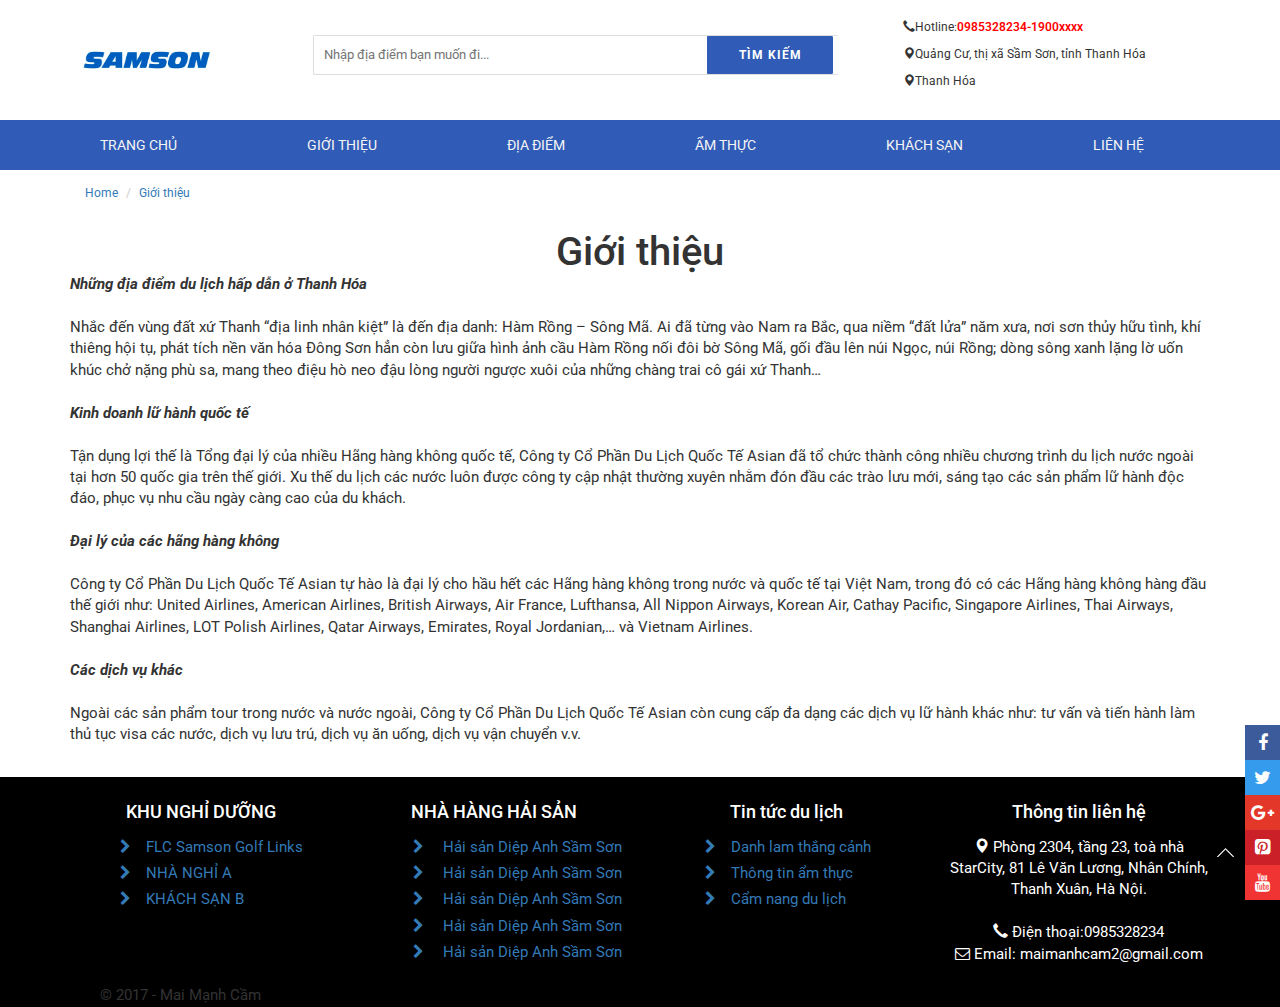
==== commit 2b0de208: "bao cao1" ====
--- a/about.html
+++ b/about.html
@@ -16,7 +16,7 @@
 <header class="container-fluid">
     <div class="row ">
         <div class="col-lg-2 col-sm-3 col-md-4 col-xs-12 position">
-            <a class="logo logo-positon" href="#"><img src="img/logo.png" alt="logo"></a>
+            <a class="logo logo-positon" style="width: 100%;" href="#"><img src="img/logo.png" alt="logo"></a>
         </div>
         <div class="col-lg-6 col-sm-4 col-md-4 col-xs-12 position">
             <div class="search-box">
@@ -49,97 +49,97 @@
             </div>
 
             <!-- Collect the nav links, forms, and other content for toggling -->
-            <div class="collapse navbar-collapse navbar-ex1-collapse">
-                <ul id="menu-center" class="nav navbar-nav menu-text ">
-                    <li><a class="text-uppercase" style="color: #f5f5f5;" href="index.html">Trang chủ</a></li>
-                    <li><a class="text-uppercase" style="color: #f5f5f5;" href="about.html">giới thiệu</a></li>
-                    <li><a class="text-uppercase" style="color: #f5f5f5;" href="#">Địa điểm</a></li>
-                    <li><a class="text-uppercase" style="color: #f5f5f5;" href="#">Ẩm thực</a></li>
-                    <li><a class="text-uppercase" style="color: #f5f5f5;" href="#">Khách sạn</a></li>
-                    <li><a class="text-uppercase" style="color: #f5f5f5;" href="#">Liên hệ</a></li>
-                </ul>
-                <!--<ul class="nav navbar-nav navbar-right">-->
-                <!--<li><a href="#">Link</a></li>-->
-                <!--</ul>-->
+            <div class="container">
+                <div class="collapse navbar-collapse navbar-ex1-collapse">
+                    <ul id="menu-center" class="nav navbar-nav menu-text ">
+                        <li style="padding-left:0px; "><a class="text-uppercase" style="color: #f5f5f5;" href="index.html">Trang chủ</a></li>
+                        <li><a class="text-uppercase" style="color: #f5f5f5;" href="#">giới thiệu</a></li>
+                        <li><a class="text-uppercase" style="color: #f5f5f5;" href="tour.html">Địa điểm</a></li>
+                        <li><a class="text-uppercase" style="color: #f5f5f5;" href="amthuc.html">Ẩm thực</a></li>
+                        <li><a class="text-uppercase" style="color: #f5f5f5;" href="khachsan.html">Khách sạn</a></li>
+                        <li style="padding-right: 0px;"><a class="text-uppercase" style="color: #f5f5f5;" href="inbox.html">Liên hệ</a></li>
+                    </ul>
+                    <!--<ul class="nav navbar-nav navbar-right">-->
+                    <!--<li><a href="#">Link</a></li>-->
+                    <!--</ul>-->
+                </div><!-- /.navbar-collapse -->
             </div><!-- /.navbar-collapse -->
         </nav>
     </div>
-    <div class="row">
-        <div class="banner">
-            <div id="slider" class="nivoSlider" style="height: 450px">
-                <img src="img/slider1.png" alt=""/>
-                <img src="img/slider2.png" alt="" title=""/>
-                <img src="img/sileder3.png" alt="" title=""/>
-                <img src="img/slider4.png" alt=""/>
-            </div>
-            <div id="htmlcaption" class="nivo-html-caption">
-                <strong>This</strong> is an example of a <em>HTML</em> caption with <a href="#">a link</a>.
-            </div>
-        </div>
-    </div>
+    <!--<div class="row">-->
+        <!--<div class="banner">-->
+            <!--<div id="slider" class="nivoSlider" style="height: 450px">-->
+                <!--<img src="img/slider1.png" alt=""/>-->
+                <!--<img src="img/slider2.png" alt="" title=""/>-->
+                <!--<img src="img/sileder3.png" alt="" title=""/>-->
+                <!--<img src="img/slider4.png" alt=""/>-->
+            <!--</div>-->
+            <!--<div id="htmlcaption" class="nivo-html-caption">-->
+                <!--<strong>This</strong> is an example of a <em>HTML</em> caption with <a href="#">a link</a>.-->
+            <!--</div>-->
+        <!--</div>-->
+    <!--</div>-->
 </header>
 <section class="container">
     <div class="row">
         <div class="col-lg-12 col-xs-12 col-sm-12 ">
             <ol class="breadcrumb breadcrumb-bg">
-                <li><a href="#">Home</a></li>
-                <li><a href="#">Library</a></li>
-                <li class="active">Data</li>
+                <li><a href="index.html">Home</a></li>
+                <li><a href="#">Giới thiệu</a></li>
+
             </ol>
         </div>
     </div>
     <div class="row">
-        <div class="row">
-            <div class="col-lg-12 col-xs-12 col-sm-12">
-                <div class="ribbon">
-                        <h2 class="" style="text-align: center; font-size: 60px;padding-top: 10px;">
-                            Giớithiệu</h2>
-                </div>
-                <div class="page">
-                    <p><strong><em>Những địa điểm du lịch hấp dẫn ở Thanh Hóa</em></strong><br/>
-                        &nbsp;<br/>
-                        Nhắc đến vùng đất xứ Thanh “địa linh nhân kiệt” là đến địa danh: Hàm Rồng – Sông Mã. Ai
-                        đã từng
-                        vào Nam ra Bắc, qua niềm “đất lửa” năm xưa, nơi sơn thủy hữu tình, khí thiêng hội tụ,
-                        phát tích
-                        nền văn hóa Đông Sơn hẳn còn lưu giữa hình ảnh cầu Hàm Rồng nối đôi bờ Sông Mã, gối đầu
-                        lên núi
-                        Ngọc, núi Rồng; dòng sông xanh lặng lờ uốn khúc chở nặng phù sa, mang theo điệu hò neo
-                        đậu lòng
-                        người ngược xuôi của những chàng trai cô gái xứ Thanh…<br/>
-                        &nbsp;<br/>
-                        <strong><em>Kinh doanh lữ hành quốc tế</em></strong><br/>
-                        &nbsp;<br/>
-                        Tận dụng lợi thế là Tổng đại lý của nhiều Hãng hàng không quốc tế, Công ty Cổ Phần Du
-                        Lịch Quốc
-                        Tế Asian đã tổ chức thành công nhiều chương trình du lịch nước ngoài tại hơn 50 quốc gia
-                        trên
-                        thế giới. Xu thế du lịch các nước luôn được công ty&nbsp;cập nhật thường xuyên nhằm đón
-                        đầu các
-                        trào lưu mới, sáng tạo các sản phẩm lữ hành độc đáo, phục vụ nhu cầu ngày càng cao của
-                        du khách.<br/>
-                        &nbsp;<br/>
-                        <strong><em>Đại lý của các hãng hàng không</em></strong><br/>
-                        &nbsp;<br/>
-                        Công ty Cổ Phần Du Lịch Quốc Tế Asian tự hào là đại lý cho hầu hết các Hãng hàng
-                        không trong
-                        nước và quốc tế tại Việt Nam, trong đó có các Hãng hàng không hàng đầu thế giới như:
-                        United
-                        Airlines, American Airlines, British Airways, Air France, Lufthansa, All Nippon Airways,
-                        Korean
-                        Air, Cathay Pacific, Singapore Airlines, Thai Airways, Shanghai Airlines, LOT Polish
-                        Airlines,
-                        Qatar Airways, Emirates, Royal Jordanian,… và Vietnam Airlines.<br/>
-                        &nbsp;<br/>
-                        <strong><em>Các dịch vụ khác</em></strong><br/>
-                        &nbsp;<br/>
-                        Ngoài các sản phẩm tour trong nước và nước ngoài, Công ty Cổ Phần Du Lịch Quốc Tế Asian
-                        còn cung
-                        cấp đa dạng các dịch vụ lữ hành khác như: tư vấn và tiến hành làm thủ tục visa các nước,
-                        dịch vụ
-                        lưu trú, dịch vụ ăn uống, dịch vụ vận chuyển v.v.<br/>
-                        &nbsp;</p>
-                </div>
+        <div class="col-lg-12 col-sm-12 col-md-12 col-xs-12 ">
+            <div class="ribbon">
+                <h2 class="" style="text-align: center; font-size: 40px;margin: 0px;">
+                    Giới thiệu</h2>
+            </div>
+            <div class="page">
+                <p><strong><em>Những địa điểm du lịch hấp dẫn ở Thanh Hóa</em></strong><br/>
+                    &nbsp;<br/>
+                    Nhắc đến vùng đất xứ Thanh “địa linh nhân kiệt” là đến địa danh: Hàm Rồng – Sông Mã. Ai
+                    đã từng
+                    vào Nam ra Bắc, qua niềm “đất lửa” năm xưa, nơi sơn thủy hữu tình, khí thiêng hội tụ,
+                    phát tích
+                    nền văn hóa Đông Sơn hẳn còn lưu giữa hình ảnh cầu Hàm Rồng nối đôi bờ Sông Mã, gối đầu
+                    lên núi
+                    Ngọc, núi Rồng; dòng sông xanh lặng lờ uốn khúc chở nặng phù sa, mang theo điệu hò neo
+                    đậu lòng
+                    người ngược xuôi của những chàng trai cô gái xứ Thanh…<br/>
+                    &nbsp;<br/>
+                    <strong><em>Kinh doanh lữ hành quốc tế</em></strong><br/>
+                    &nbsp;<br/>
+                    Tận dụng lợi thế là Tổng đại lý của nhiều Hãng hàng không quốc tế, Công ty Cổ Phần Du
+                    Lịch Quốc
+                    Tế Asian đã tổ chức thành công nhiều chương trình du lịch nước ngoài tại hơn 50 quốc gia
+                    trên
+                    thế giới. Xu thế du lịch các nước luôn được công ty&nbsp;cập nhật thường xuyên nhằm đón
+                    đầu các
+                    trào lưu mới, sáng tạo các sản phẩm lữ hành độc đáo, phục vụ nhu cầu ngày càng cao của
+                    du khách.<br/>
+                    &nbsp;<br/>
+                    <strong><em>Đại lý của các hãng hàng không</em></strong><br/>
+                    &nbsp;<br/>
+                    Công ty Cổ Phần Du Lịch Quốc Tế Asian tự hào là đại lý cho hầu hết các Hãng hàng
+                    không trong
+                    nước và quốc tế tại Việt Nam, trong đó có các Hãng hàng không hàng đầu thế giới như:
+                    United
+                    Airlines, American Airlines, British Airways, Air France, Lufthansa, All Nippon Airways,
+                    Korean
+                    Air, Cathay Pacific, Singapore Airlines, Thai Airways, Shanghai Airlines, LOT Polish
+                    Airlines,
+                    Qatar Airways, Emirates, Royal Jordanian,… và Vietnam Airlines.<br/>
+                    &nbsp;<br/>
+                    <strong><em>Các dịch vụ khác</em></strong><br/>
+                    &nbsp;<br/>
+                    Ngoài các sản phẩm tour trong nước và nước ngoài, Công ty Cổ Phần Du Lịch Quốc Tế Asian
+                    còn cung
+                    cấp đa dạng các dịch vụ lữ hành khác như: tư vấn và tiến hành làm thủ tục visa các nước,
+                    dịch vụ
+                    lưu trú, dịch vụ ăn uống, dịch vụ vận chuyển v.v.<br/>
+                    &nbsp;</p>
             </div>
         </div>
     </div>
--- a/css/style.css
+++ b/css/style.css
@@ -9,6 +9,7 @@
     width: 100%;
     vertical-align: middle;
 }
+
 .category-title h2 {
     color: #fff;
     text-align: center;
@@ -19,15 +20,14 @@
     padding: 5px;
     border-radius: 4px;
 }
-.log img {
-    width: 100%;
-}
-
 .position {
     position: relative;
     height: 120px;
 
 }
+.position-bottom {
+    padding-bottom: 30px;
+}
 
 .position-re-tour {
     margin-top: 10px;
@@ -42,6 +42,10 @@
     .logo-positon {
         padding-left: 80px;
     }
+}
+
+.logo-positon img {
+    width: 100%;
 }
 
 .logo-positon {
@@ -49,10 +53,6 @@
     top: 50%;
     left: 50%;
     transform: translate(-50%, -50%);
-}
-
-#menu-center {
-    padding: 0 5%;
 }
 
 .search-box {
@@ -123,28 +123,57 @@
 #menu-center > li > a {
     font-size: 14px;
 }
-
-@media (min-width: 1440px) {
+@media (max-width: 768px) {
     .address-heard {
         width: 100%;
         float: left;
-        padding-left: 170px;
-    }
-
-    #menu-center li {
-        padding: 0 55px;
-    }
-}
-
-@media (min-width: 1900px) {
+        padding-left: 20px;
+    }
+}
+@media (min-width: 768px) and (max-width: 992px) {
     .address-heard {
         width: 100%;
         float: left;
-        padding-left: 170px;
-    }
-
+        padding-left: 20px;
+    }
     #menu-center li {
-        padding: 0 90px;
+        padding: 0 30px;
+    }
+    #search {
+        width: 67%;
+    }
+    .search-btn-bg{
+        width: 33%;
+    }
+}
+@media (min-width: 992px){
+    .address-heard {
+        width: 100%;
+        float: left;
+        padding-left: 20px;
+    }
+    #menu-center li{
+        padding: 0 30px;
+    }
+}
+@media (min-width: 1200px){
+    .address-heard {
+        width: 100%;
+        float: left;
+        padding-left: 50px;
+    }
+    #menu-center li{
+        padding: 0 50px;
+    }
+}
+@media (min-width: 1440px){
+    .address-heard {
+        width: 100%;
+        float: left;
+        padding-left: 100px;
+    }
+    #menu-center li{
+        padding: 0 50px;
     }
 }
 
@@ -560,6 +589,7 @@
 .wow {
     padding-top: 20px;
 }
+
 .section-pd {
     padding-top: 20px;
     padding-bottom: 20px;
@@ -596,22 +626,22 @@
     float: right;
 }
 
-/***** CSS Magic to Highlight Stars on Hover *****/
-
-.rating > input:checked ~ label, /* show gold star when clicked */
-.rating:not(:checked) > label:hover, /* hover current star */
-.rating:not(:checked) > label:hover ~ label {
-    color: #FFD700;
-}
-
-/* hover previous stars in list */
-
-.rating > input:checked + label:hover, /* hover current star when changing rating */
-.rating > input:checked ~ label:hover,
-.rating > label:hover ~ input:checked ~ label, /* lighten current selection */
-.rating > input:checked ~ label:hover ~ label {
-    color: #FFED85;
-}
+/*!***** CSS Magic to Highlight Stars on Hover *****!*/
+
+/*.rating > input:checked ~ label, !* show gold star when clicked *!*/
+/*.rating:not(:checked) > label:hover, !* hover current star *!*/
+/*.rating:not(:checked) > label:hover ~ label {*/
+    /*color: #FFD700;*/
+/*}*/
+
+/*!* hover previous stars in list *!*/
+
+/*.rating > input:checked + label:hover, !* hover current star when changing rating *!*/
+/*.rating > input:checked ~ label:hover,*/
+/*.rating > label:hover ~ input:checked ~ label, !* lighten current selection *!*/
+/*.rating > input:checked ~ label:hover ~ label {*/
+    /*color: #FFED85;*/
+/*}*/
 
 .category-setwith img {
     width: 100%;
@@ -624,7 +654,7 @@
 }
 
 .category-product {
-    padding: 0px;
+    padding-bottom: 10px;
     width: 100%;
     position: relative;
     overflow: hidden;
@@ -634,6 +664,16 @@
     margin-bottom: 30px;
 }
 
+.category-star {
+    width: 69%;
+    float: left;
+    text-align: left;
+    padding: 10px 16px;
+    padding-top: 7px;
+    padding-bottom: 4px;
+
+}
+
 .example {
     margin: 20px;
     text-align: center;
@@ -641,8 +681,8 @@
 
 .breadcrumb-bg {
     background-color: #ffffff;
-    padding-top: 10px;
-    padding-bottom: 15px;
+    padding-top: 15px;
+
 }
 
 .vid {
@@ -664,6 +704,7 @@
     height: 100%;
 
 }
+
 .product-tabs {
     line-height: normal;
     margin: 0;
@@ -675,12 +716,14 @@
     width: 100%;
     border-bottom: 2px solid #e5e5e5;
     margin-top: 0px;
-    height: 35px;
+
     text-align: left;
 }
+
 .product-tabs li.active {
     background: none;
 }
+
 .product-tabs li {
     display: inline-block;
     height: auto;
@@ -690,36 +733,42 @@
     padding: 0;
     list-style: none;
 }
+
 .nav-tabs > li.active > a, .nav-tabs > li.active > a:hover, .nav-tabs > li.active > a:focus {
     border: none;
     border-bottom: 2px solid #305CB7;
     background: #305CB7;
     color: #fff;
 }
+
 .nav-tabs.product-tabs > li > a {
     margin-right: 0px;
     line-height: 1.42857143;
     border-radius: 0px;
-    border: none;
+
     padding: 10px 12px;
     letter-spacing: 0.5px;
     font-size: 14px;
-    font-weight: 500!important;
-}
+    font-weight: 500 !important;
+}
+
 .tab-content {
     margin-bottom: 30px;
     margin-top: 15px;
     font-family: Arial;
     font-size: 15px;
 }
+
 .tab-content > .active {
     margin-top: 15px;
 }
+
 .right-hotline {
     padding: 15px;
     margin-bottom: 30px;
     border: 1px solid #DBDBDB;
 }
+
 .right-hotline h4 {
     border-bottom: 1px solid #DBDBDB;
     padding-bottom: 10px;
@@ -727,7 +776,92 @@
     text-transform: uppercase;
     color: #305CB7;
 }
+
 .right-hotline p {
     margin-top: 10px;
     font-size: 14px;
+}
+
+.product-shop {
+    margin-top: 0;
+    position: relative;
+}
+
+.product-name {
+    border-bottom: 1px #ddd dashed;
+}
+
+.product-name h1 {
+    font-size: 20px;
+    color: #305CB7;
+    margin: 0 0 2px;
+    text-align: left;
+    line-height: 1.2em;
+    padding-bottom: 12px;
+    letter-spacing: -1px;
+    font-weight: 500;
+    font-family: 'Arial', sans-serif;
+}
+
+.product-shop .ratings {
+    padding: 5px 0;
+    margin: 0;
+    border-bottom: 1px #ddd dashed;
+    margin-bottom: 15px;
+    font-size: 15px;
+    line-height: 30px;
+    color: #666;
+}
+
+.product-shop .ratings p {
+    margin: 0px;
+}
+
+.product-shop .ratings .rating-links {
+    margin-bottom: 12px;
+    display: inline;
+}
+
+.fb-comments, .fb-comments iframe[style], .fb-like-box, .fb-like-box iframe[style], .fb-comments span, .fb-comments iframe span[style], .fb-like-box span, .fb-like-box iframe span[style]
+{
+    width: 100% !important;
+}
+.price-block {
+    margin: 3px 0;
+    min-height: 20px;
+}
+.price-box {
+    border-bottom: 1px #ddd dashed;
+    display: block;
+    margin: 0 0 10px;
+    padding: 0 0 5px;
+}
+.price-box {
+    margin: 3px 0;
+    min-height: 20px;
+    text-align: left;
+}
+.special-price .price {
+    font-size: 15px;
+    color: #E33729;
+    font-weight: 600;
+}
+.button {
+    font-family: 'Roboto', sans-serif;
+    border: 1px #305CB7 solid;
+    background: #305CB7;
+    padding: 8px 18px;
+    transition: color 300ms ease-in-out 0s, background-color 300ms ease-in-out 0s, background-position 300ms ease-in-out 0s;
+}
+button.button span {
+    font-weight: 500;
+    text-transform: uppercase;
+    font-size: 16px;
+    letter-spacing: 1px;
+    color: #fff;
+}
+/*--------ibox----------*/
+
+.btn-set {
+    margin: 20px 20px;
 }